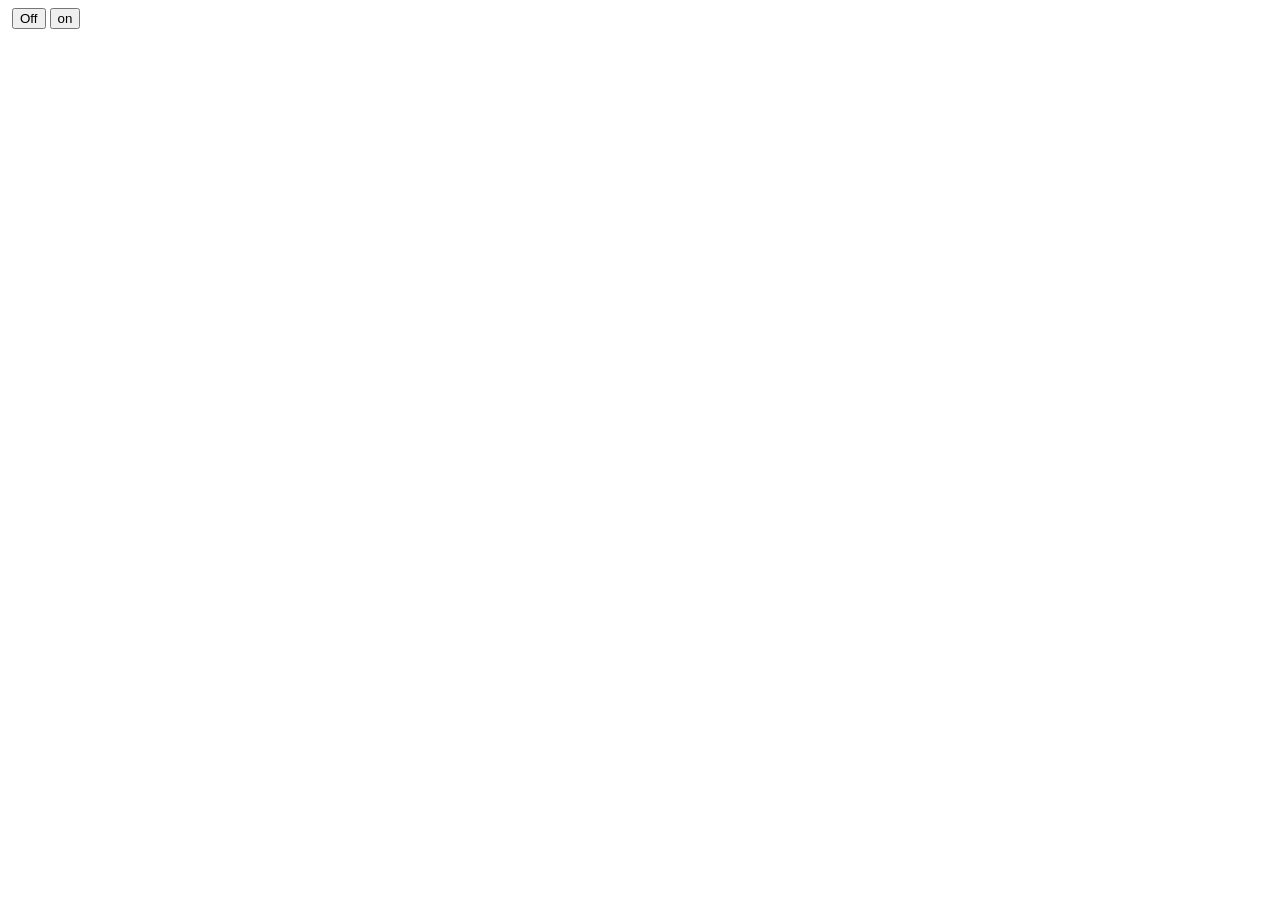
==== Lab 6/Switch.html @ 4b6f0742 "pushing lab 6 Folder" ====
<!DOCTYPE html>
<html lang="en">
<head>
    <meta charset="UTF-8">
    <meta name="viewport" content="width=device-width, initial-scale=1.0">
    <link rel="stylesheet" href="style.css">
    <title>Light Switch</title>
</head>
<body>
    <img src="./Images/" id="image" alt="">

    <button onclick="document.getElementById('image').src='./Images/Off.png'">Off</button>
    <button onclick="document.getElementById('image').src='./Images/On.png'">on</button>

    <script>
        function Hello(){
            alert("hiii");
        }

        function idk(){
            alert("okay bro");
        }
    </script>
</body>
</html>
---- Lab 6/style.css ----
body{
    height: 500px;
    width: 500px;
}
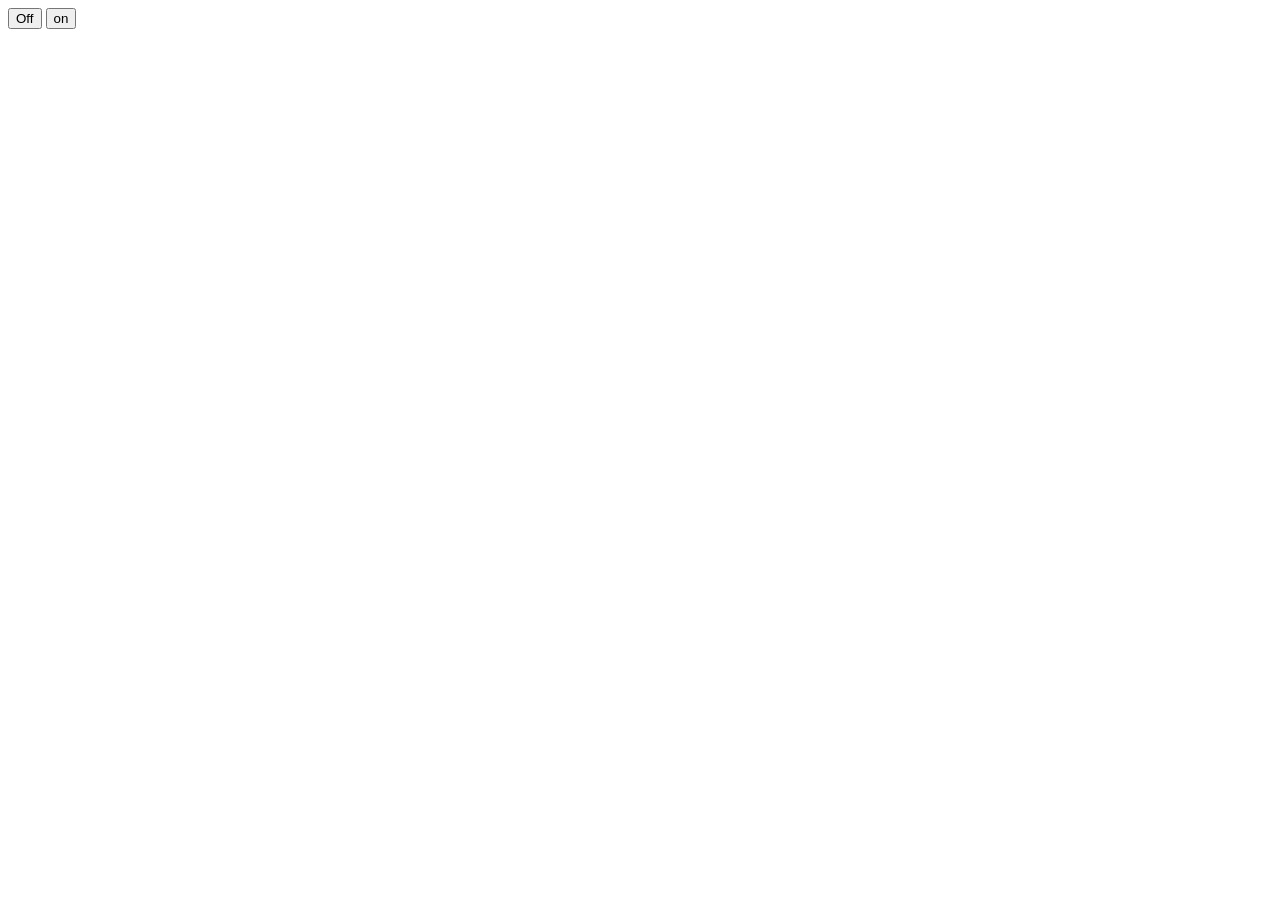
==== commit 89ebc91c: "updated lab 7 folder" ====
--- a/Lab 6/Switch.html
+++ b/Lab 6/Switch.html
@@ -7,11 +7,11 @@
     <title>Light Switch</title>
 </head>
 <body>
-    <img src="./Images/" id="image" alt="">
 
     <button onclick="document.getElementById('image').src='./Images/Off.png'">Off</button>
     <button onclick="document.getElementById('image').src='./Images/On.png'">on</button>
 
+    <img src="./Images/" id="image" alt="" width = "20%">
     <script>
         function Hello(){
             alert("hiii");
